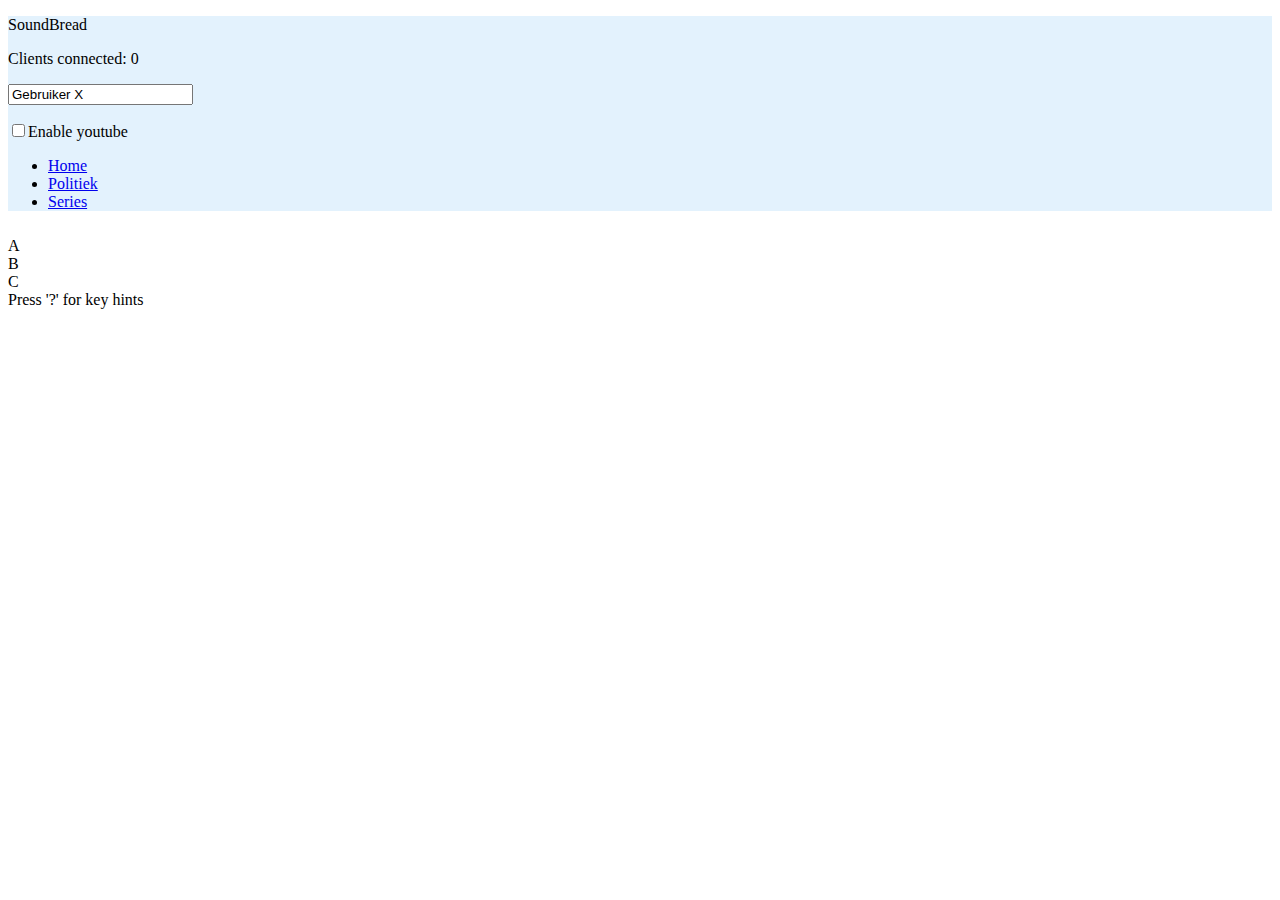
==== webroot/indextabs.html @ 4ebed5c1 "Bootstrap 4 + tabs" ====
<!DOCTYPE html>
<html>
  <head>
    <meta charset="utf-8">
    <title>SoundBread</title>
    <link rel="stylesheet" href="https://stackpath.bootstrapcdn.com/bootstrap/4.1.0/css/bootstrap.min.css" integrity="sha384-9gVQ4dYFwwWSjIDZnLEWnxCjeSWFphJiwGPXr1jddIhOegiu1FwO5qRGvFXOdJZ4" crossorigin="anonymous">
    <script src="https://code.jquery.com/jquery-3.3.1.slim.min.js" integrity="sha384-q8i/X+965DzO0rT7abK41JStQIAqVgRVzpbzo5smXKp4YfRvH+8abtTE1Pi6jizo" crossorigin="anonymous"></script>
    <script src="https://cdnjs.cloudflare.com/ajax/libs/popper.js/1.14.0/umd/popper.min.js" integrity="sha384-cs/chFZiN24E4KMATLdqdvsezGxaGsi4hLGOzlXwp5UZB1LY//20VyM2taTB4QvJ" crossorigin="anonymous"></script>
    <script src="https://stackpath.bootstrapcdn.com/bootstrap/4.1.0/js/bootstrap.min.js" integrity="sha384-uefMccjFJAIv6A+rW+L4AHf99KvxDjWSu1z9VI8SKNVmz4sk7buKt/6v9KI65qnm" crossorigin="anonymous"></script>

    <link rel="stylesheet" href="style.css">

    <script src="/socket.io/socket.io.js"></script>
    <script src="jquery-2.2.3.min.js"></script>
    <script src="soundjs-0.6.2.min.js"></script>
    <script src="settings.js"></script>
    <script src="soundbreadtabs.js"></script>

    <link href="/favicon.ico" rel="icon" type="image/x-icon"/>

  </head>
  <body>

    <nav class="navbar navbar-light" style="background-color: #e3f2fd;">
      <div class="container-fluid">
        <div class="navbar-header">
          <p class="navbar-brand">SoundBread</p>
        </div>
        <!-- Aanpassen voor bootstrap 4.1 -->
         <div class="collapse navbar-collapse">
          <p class="navbar-text">Clients connected: <span id="clients">0</span></p>
          <p class="navbar-text"><input type="text" id="userid" name="userid" value="Gebruiker X" onChange="updateName(this.value)"/></p>
          <p class="navbar-text"><input type="checkbox" id="ytEnabled" onChange="ytSetEnabled(this.checked)"/><label for="ytEnabled">Enable youtube</label></p>
        </div>
        <!--  -->
        <ul class="nav nav-tabs" id="myTab" role="tablist">
          <li class="nav-item">
            <a class="nav-link active" id="home-tab" data-toggle="tab" href="#home" role="tab" aria-controls="home" aria-selected="true">Home</a>
          </li>
          <li class="nav-item">
            <a class="nav-link" id="politiek-tab" data-toggle="tab" href="#politiek" role="tab" aria-controls="politiek" aria-selected="false">Politiek</a>
          </li>
          <li class="nav-item">
            <a class="nav-link" id="serie-tab" data-toggle="tab" href="#serie" role="tab" aria-controls="serie" aria-selected="false">Series</a>
          </li>
        </ul>
      </div>
    </nav>

    <div class="container-fluid">
      <div class="row">
      <div class="progress-bar" role="progressbar" id="credits"
        aria-valuenow="10" aria-valuemin="0"
        aria-valuemax="10" style="width: 0%; height: 10px"></div>
      </div>
    </div>

    <!-- <div id="content"></div> -->

    <div class="tab-content" id="myTabContent">
      <div class="tab-pane fade show active" id="home" role="tabpanel" aria-labelledby="home-tab">
        A
        <div id="content"></div>
      </div>
      <div class="tab-pane fade" id="politiek" role="tabpanel" aria-labelledby="politiek-tab">B</div>
      <div class="tab-pane fade" id="serie" role="tabpanel" aria-labelledby="serie-tab">C</div>
    </div>

    <div>
       Press '?' for key hints
    </div>

     <div id="error">
       <h2>Sorry!</h2>
       <p>SoundBread is not currently in your browser</p>
     </div>

     <div id="toastcontainer"></div>

  </body>

</html>
---- webroot/style.css ----
.navbar {
  margin-bottom: 0px;
}

#content {
  width: 100%;
  font-size: 0;
}

#content > div {
  font-size: 12pt;
}

.gridBox {
  display: inline-block;
  background-repeat: no-repeat;
  background-image: url(img/button.jpg);
  width: 190px;
  height: 190px;
  position: relative;
  opacity: 0.5;
  margin: 5px;
  
}
.gridBox:hover{
  cursor: pointer;
  opacity: 1;
}

.gridBox.active{
  -webkit-filter: contrast(50%);
  filter: contrast(50%);
  opacity: 1;
}

.gridBox .label {
  display: none;
  position: absolute;
  bottom: 0;
  width: 100%;
  text-align: center;
  background-color: #333333;
}

.gridBox .cost {
  display: none;
  position: absolute;
  bottom: 10px;
  right: 10px;
  font-size: 16pt;
  font-weight: bold;
  color: white;
  background-color: #337ab7;
  background: radial-gradient(circle, rgba(51, 122, 183, 0.5), rgba(0, 0, 255, 0.5));
  border-radius: 50%;
  width: 26pt;
  height: 26pt;
  line-height: 26pt;
  text-align: center;
}

.keyhint {
  position: absolute;
  bottom: 10px;
  left: 10px;
  font-size: 48pt;
  color: blue;
  background-color: rgba(255, 255, 255, 0.5);
  border-radius: 20pt;
  padding: 0 8pt;
}

#toastcontainer {
  width: 250px;
  height: 10px;
  height: auto;
  left: 50%;
  position: fixed;
  margin-left: -100px;
  bottom: 10px;
}

.toast {
  width: 200px;
  height: 20px;
  height: auto;
  left: 50%;
  margin: 4px;
  background-color: #383838;
  color: #f0f0f0;
  font-size: 12px;
  padding: 6px;
  text-align: center;
  border-radius: 6px;
  -webkit-box-shadow: 0px 9px 24px -1px rgba(56, 56, 56, 1);
  -moz-box-shadow: 0px 0px 24px -1px rgba(56, 56, 56, 1);
  box-shadow: 0px 0px 24px -1px rgba(56, 56, 56, 1);
}

#error {
  display: none;
}

#ytplayer {
  width: 1px;
  height: 1px;
}

#ytpopup {
  display: none;
  position: fixed;
  background-color: white;
  top: 50%;
  left: 50%;
  width: 300px;
  height: 178px;
  margin-top: -200px;
  margin-left: -160px;
  padding: 0 10px 10px;
}

#ytpopup h1 {
  background-color: red;
  margin: 0 -10px 10px;
  padding: 0 10px;
}

#ytpopup label {
  width: 30%;
  text-align: right;
}

#ytpopup label + input {
  width: 60%;
  margin: 0;
}

#ytpopup input + input {
  margin: 0 auto 0 10px;
}
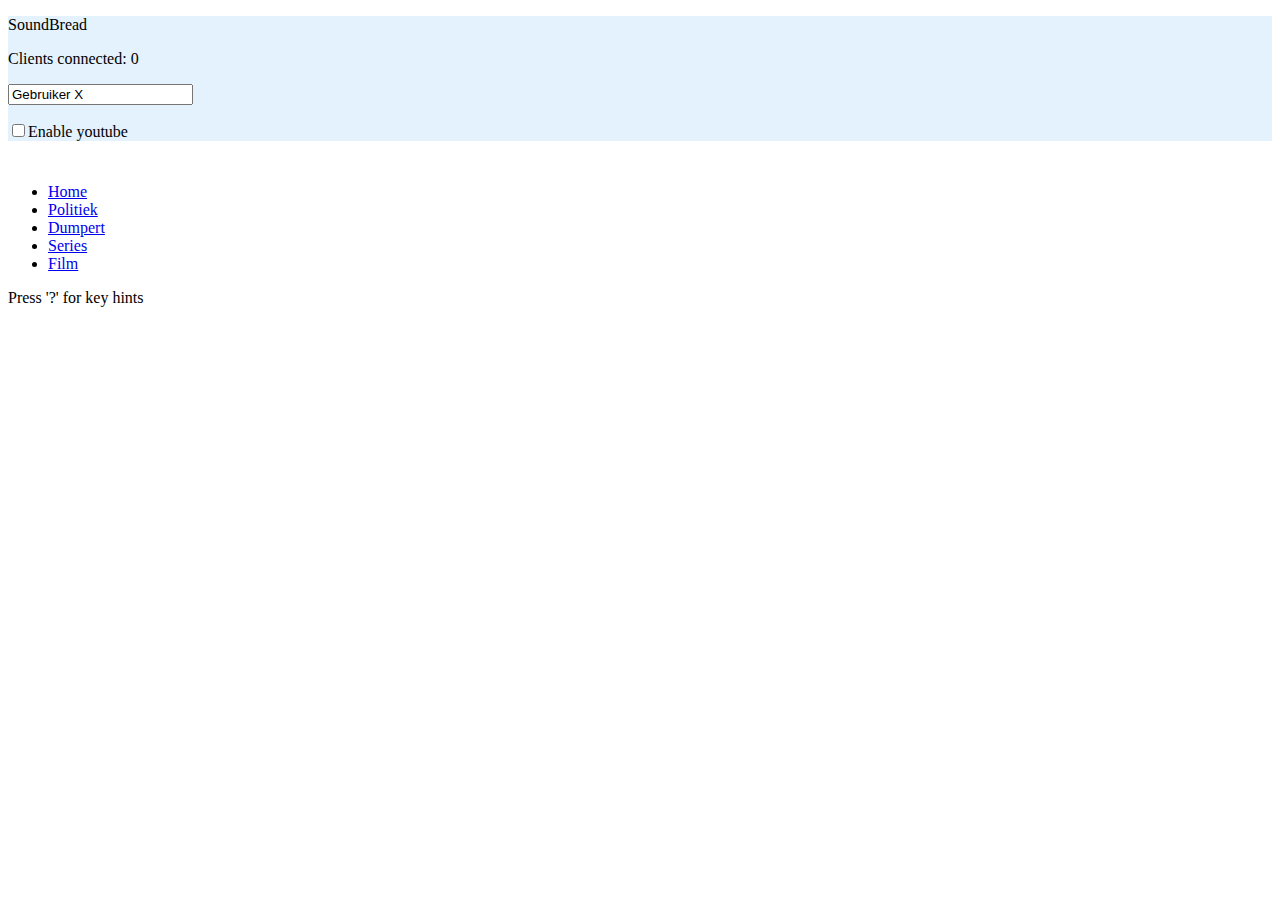
==== commit f08672a2: "moved sounds in tab" ====
--- a/webroot/indextabs.html
+++ b/webroot/indextabs.html
@@ -26,24 +26,11 @@
         <div class="navbar-header">
           <p class="navbar-brand">SoundBread</p>
         </div>
-        <!-- Aanpassen voor bootstrap 4.1 -->
-         <div class="collapse navbar-collapse">
+        <form class="form-inline my-2 my-lg-0">
           <p class="navbar-text">Clients connected: <span id="clients">0</span></p>
-          <p class="navbar-text"><input type="text" id="userid" name="userid" value="Gebruiker X" onChange="updateName(this.value)"/></p>
+          <p class="navbar-text"><input class="form-control mr-sm-2" type="text" id="userid" name="userid" value="Gebruiker X" onChange="updateName(this.value)"></p>
           <p class="navbar-text"><input type="checkbox" id="ytEnabled" onChange="ytSetEnabled(this.checked)"/><label for="ytEnabled">Enable youtube</label></p>
-        </div>
-        <!--  -->
-        <ul class="nav nav-tabs" id="myTab" role="tablist">
-          <li class="nav-item">
-            <a class="nav-link active" id="home-tab" data-toggle="tab" href="#home" role="tab" aria-controls="home" aria-selected="true">Home</a>
-          </li>
-          <li class="nav-item">
-            <a class="nav-link" id="politiek-tab" data-toggle="tab" href="#politiek" role="tab" aria-controls="politiek" aria-selected="false">Politiek</a>
-          </li>
-          <li class="nav-item">
-            <a class="nav-link" id="serie-tab" data-toggle="tab" href="#serie" role="tab" aria-controls="serie" aria-selected="false">Series</a>
-          </li>
-        </ul>
+        </form>
       </div>
     </nav>
 
@@ -55,15 +42,36 @@
       </div>
     </div>
 
+    <nav>
+      <div class="container-fluid">
+        <ul class="nav nav-tabs" id="myTab" role="tablist">
+          <li class="nav-item">
+            <a class="nav-link active" id="home-tab" data-toggle="tab" href="#home" role="tab" aria-controls="home" aria-selected="true">Home</a>
+          </li>
+          <li class="nav-item">
+            <a class="nav-link" id="politiek-tab" data-toggle="tab" href="#politiek" role="tab" aria-controls="politiek" aria-selected="false">Politiek</a>
+          </li>
+          <li class="nav-item">
+            <a class="nav-link" id="dumpert-tab" data-toggle="tab" href="#dumpert" role="tab" aria-controls="dumpert" aria-selected="false">Dumpert</a>
+          </li>
+          <li class="nav-item">
+            <a class="nav-link" id="serie-tab" data-toggle="tab" href="#serie" role="tab" aria-controls="serie" aria-selected="false">Series</a>
+          </li>
+          <li class="nav-item">
+            <a class="nav-link" id="film-tab" data-toggle="tab" href="#film" role="tab" aria-controls="film" aria-selected="false">Film</a>
+          </li>
+        </ul>
+      </div>
+    </nav>
+
+
+
     <!-- <div id="content"></div> -->
 
     <div class="tab-content" id="myTabContent">
-      <div class="tab-pane fade show active" id="home" role="tabpanel" aria-labelledby="home-tab">
-        A
-        <div id="content"></div>
-      </div>
-      <div class="tab-pane fade" id="politiek" role="tabpanel" aria-labelledby="politiek-tab">B</div>
-      <div class="tab-pane fade" id="serie" role="tabpanel" aria-labelledby="serie-tab">C</div>
+      <div class="tab-pane fade show active" id="home" role="tabpanel" aria-labelledby="home-tab"></div>
+      <div class="tab-pane fade" id="politiek" role="tabpanel" aria-labelledby="politiek-tab"></div>
+      <div class="tab-pane fade" id="serie" role="tabpanel" aria-labelledby="serie-tab"></div>
     </div>
 
     <div>
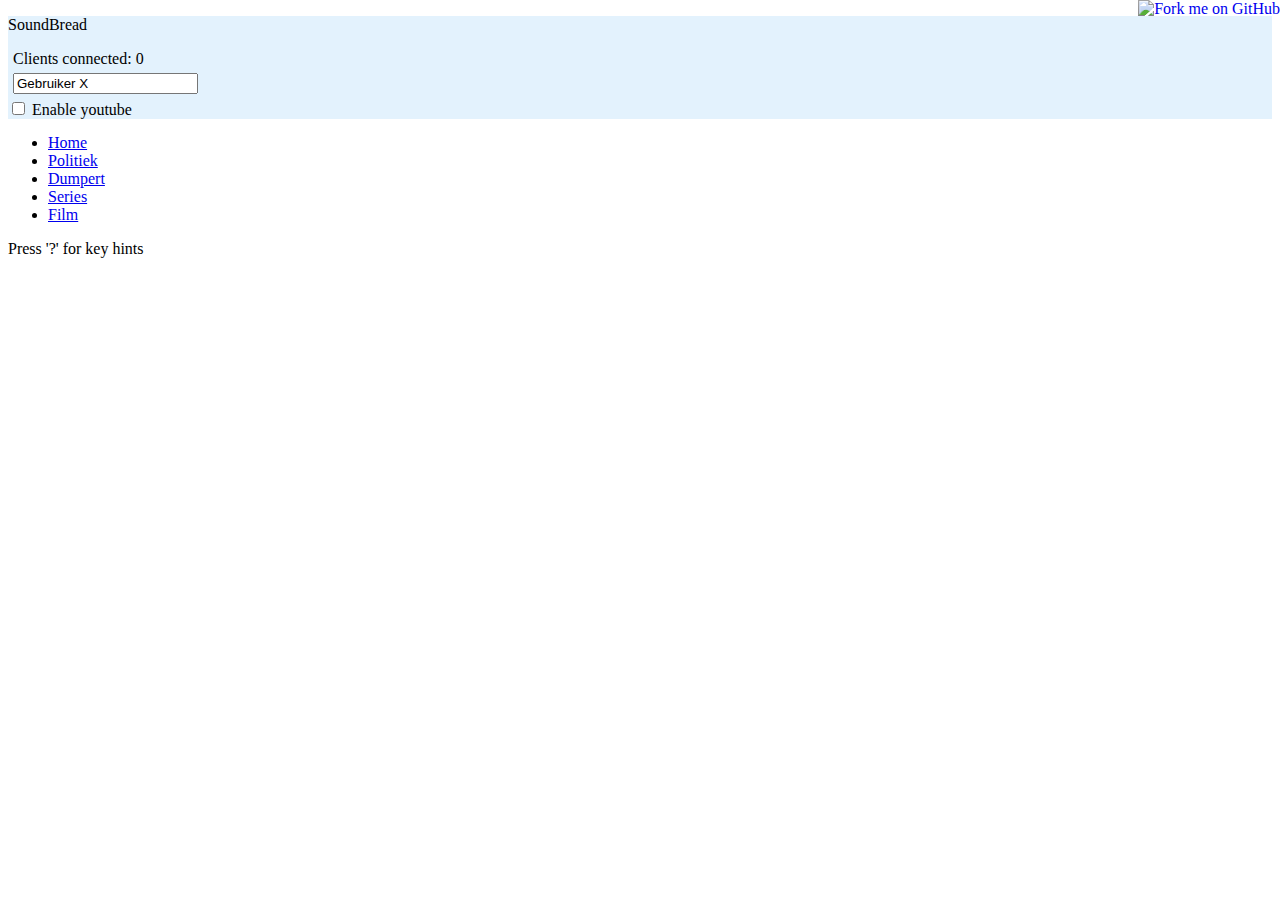
==== commit 844cee05: "fix css" ====
--- a/webroot/indextabs.html
+++ b/webroot/indextabs.html
@@ -29,7 +29,10 @@
         <form class="form-inline my-2 my-lg-0">
           <p class="navbar-text">Clients connected: <span id="clients">0</span></p>
           <p class="navbar-text"><input class="form-control mr-sm-2" type="text" id="userid" name="userid" value="Gebruiker X" onChange="updateName(this.value)"></p>
-          <p class="navbar-text"><input type="checkbox" id="ytEnabled" onChange="ytSetEnabled(this.checked)"/><label for="ytEnabled">Enable youtube</label></p>
+          <div class="form-check">
+            <input type="checkbox" id="ytEnabled" onChange="ytSetEnabled(this.checked)"/>
+            <label for="ytEnabled">Enable youtube</label>
+          </div>
         </form>
       </div>
     </nav>
@@ -71,7 +74,9 @@
     <div class="tab-content" id="myTabContent">
       <div class="tab-pane fade show active" id="home" role="tabpanel" aria-labelledby="home-tab"></div>
       <div class="tab-pane fade" id="politiek" role="tabpanel" aria-labelledby="politiek-tab"></div>
+      <div class="tab-pane fade" id="dumpert" role="tabpanel" aria-labelledby="dumpert-tab"></div>
       <div class="tab-pane fade" id="serie" role="tabpanel" aria-labelledby="serie-tab"></div>
+      <div class="tab-pane fade" id="film" role="tabpanel" aria-labelledby="film-tab"></div>
     </div>
 
     <div>
@@ -83,6 +88,8 @@
        <p>SoundBread is not currently in your browser</p>
      </div>
 
+     <a href="https://github.com/SoundBread/soundbread-nodejs"><img style="position: absolute; top: 0; right: 0; border: 0;" src="https://camo.githubusercontent.com/e7bbb0521b397edbd5fe43e7f760759336b5e05f/68747470733a2f2f73332e616d617a6f6e6177732e636f6d2f6769746875622f726962626f6e732f666f726b6d655f72696768745f677265656e5f3030373230302e706e67" alt="Fork me on GitHub" data-canonical-src="https://s3.amazonaws.com/github/ribbons/forkme_right_green_007200.png"></a>
+
      <div id="toastcontainer"></div>
 
   </body>
--- a/webroot/style.css
+++ b/webroot/style.css
@@ -11,6 +11,16 @@
   font-size: 12pt;
 }
 
+.form-check {
+  display: inline-block;
+  margin-top: 0,5rem;
+  margin-bottom: 0,5rem;
+}
+
+.form-inline {
+  margin-right: 75px;
+}
+
 .gridBox {
   display: inline-block;
   background-repeat: no-repeat;
@@ -20,7 +30,7 @@
   position: relative;
   opacity: 0.5;
   margin: 5px;
-  
+
 }
 .gridBox:hover{
   cursor: pointer;
@@ -68,6 +78,14 @@
   background-color: rgba(255, 255, 255, 0.5);
   border-radius: 20pt;
   padding: 0 8pt;
+}
+
+.nav-tabs {
+  margin-top: 5px;
+}
+
+.navbar-text {
+  margin: 5px;
 }
 
 #toastcontainer {
